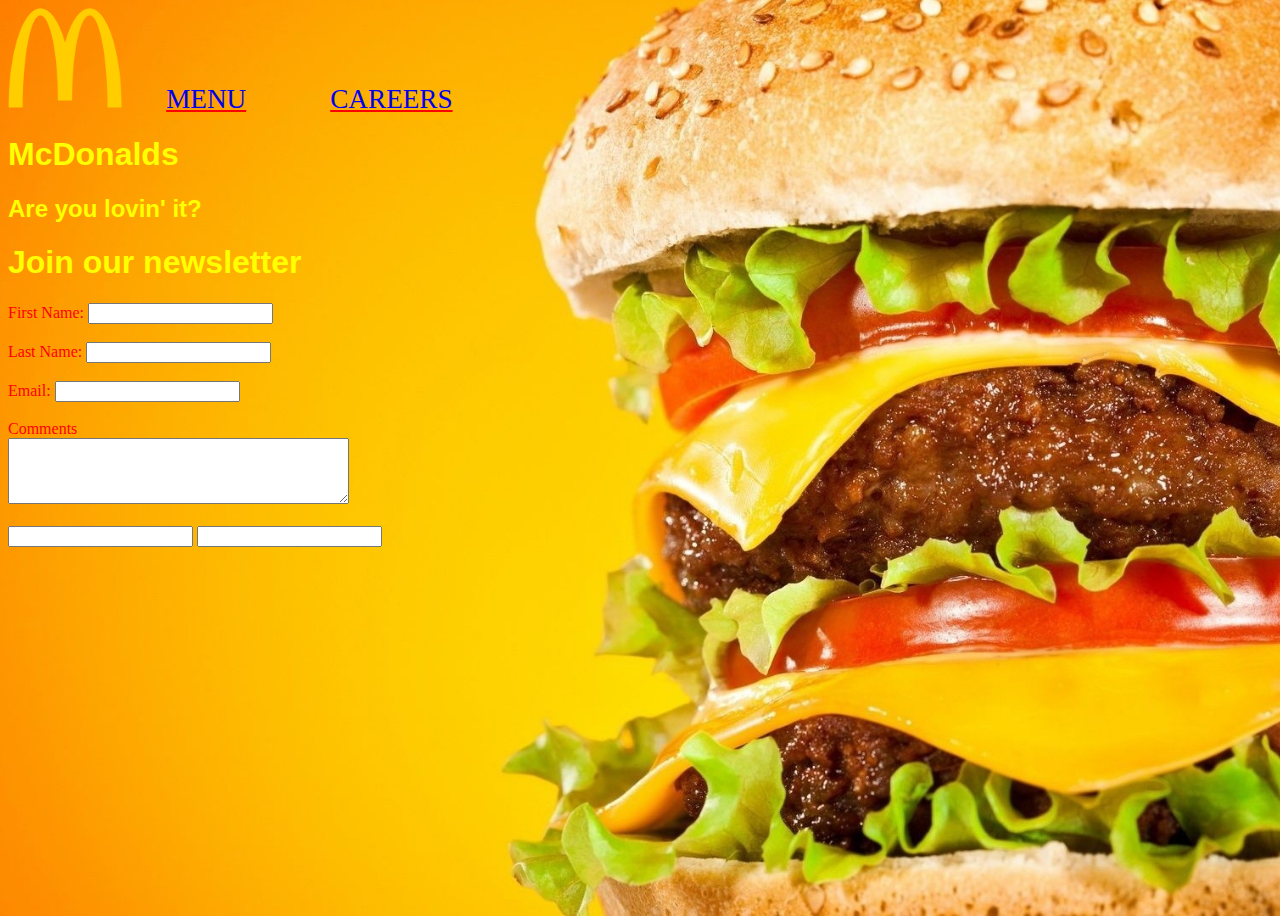
==== contact.html @ 8e04286f "More form stuff" ====
<!DOCTYPE html>
<html lang="en">

<head>
    <meta charset="utf-8">
    <title>McFast Food</title>
    <link rel="stylesheet" href="css/styles.css">
</head>

<body>
    <img src="images/mclogo.png" alt="McDonalds Logo" height="100">
    <a class="topics" href="menu.html">Menu</a>
    <a class="topics" href="careers.html">Careers</a>
    <h1>McDonalds</h1>
     <h2 class="h2-special">Are you lovin' it?</h2>

    
<h1> Join our newsletter </h1>
<form method=”get”>
    <label>First Name: <input type="text" name="fname" id="fname"> </label><br><br>
    <label>Last Name: <input type="text" name="lname" id="lname"> </label><br><br>
    <label>Email: <input type="text" name="email" id="email"> </label><br><br>
    <label for="comments">Comments</label><br>
    <textarea name="comments" id="comments" rows="4" cols="40"> </textarea>
<br>
<br>
<input type=”submit” values=”Sign Me Up!”> <input type=”reset”>
</form>


    



</body>

</html>
---- css/styles.css ----
body {
    color: #ff0000;
background-image:url(../images/background.jpg);
        background-size: cover;
     background-position: center;
     height: 100vh;
}

h1 {
    color: yellow;
    font-family: sans-serif;
}

h2 {
    color: red;
    font-family: sans-serif;
}

.h2-special {
    color: yellow;
}

h3 {
    font-family: sans-serif;
}

.mission {
    color: white
}

p {
    color: white;
    background-color: rgba(250, 0, 0, 10);
    border-radius: 40px;
    padding: 10px;
    width: 50%;
    margin-top: .5%;
    margin-right: 25%;
    margin-left: 3%;
    margin-bottom: 25px;
    text-align: center;
    color: white;
    font-weight: 700;
    font-family: sans-serif;
}

.h2menu {
    font-family: sans-serif;
    color: white
}

.topics {
    text-transform: uppercase;
    text-decoration-color: #ff0000;
    font-size: 170%;
    padding: 40px
}

.mac {background-color: rgba(0, 0, 0, .8);
    padding: 10px;
    width: 50%;
    margin-top: .5%;
    margin-right: 25%;
    margin-left: 3%;
    margin-bottom: 25px;
    text-align: center;
}

.service { padding: 10px;
    margin-right: 5%;
    margin-left: 15%;
}

.main-text-box {
    position: absolute;
    width: 700px;
    top: 65%;
    left: 40%;
    -webkit-transform: translate(-50%, -50%);
    -ms-transform: translate(-50%, -50%);
    transform: translate(-50%, -50%);
    text-align: center;
}

div.info-box {
    background-color: red;
    border: 2px solid;
    padding: 25px;
    font-size: 25px;
    color: aliceblue;
    float: right;
}

div.careers-box {
    background-color: red;
    border: 2px solid;
    padding: 25px;
    font-size: 25px;
    color: aliceblue;
    float: right;
}

.clear-me {
    clear:right;
}
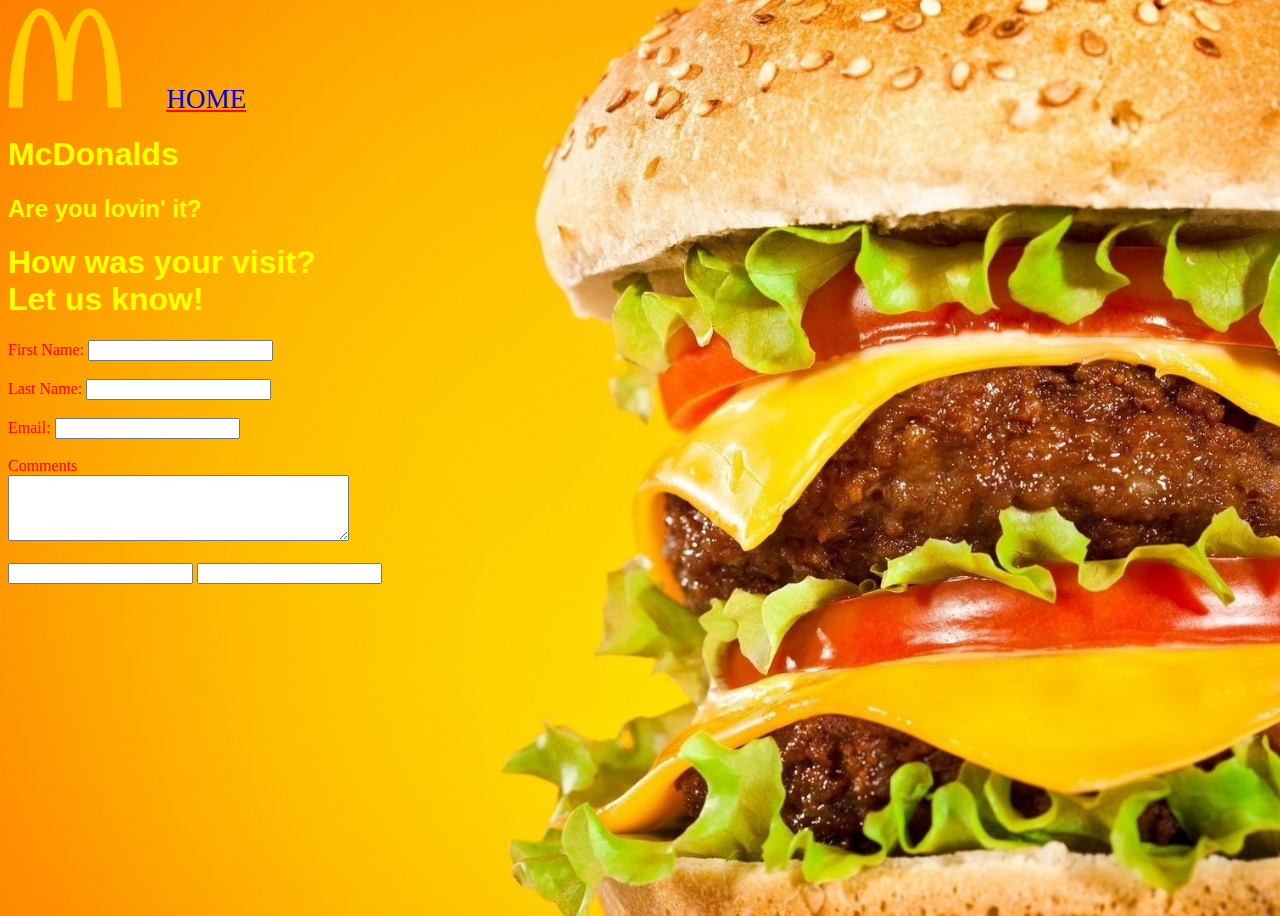
==== commit 8135fe32: "Form stuff" ====
--- a/contact.html
+++ b/contact.html
@@ -9,13 +9,13 @@
 
 <body>
     <img src="images/mclogo.png" alt="McDonalds Logo" height="100">
-    <a class="topics" href="menu.html">Menu</a>
-    <a class="topics" href="careers.html">Careers</a>
+    <a class="topics" href="index.html">Home</a>
     <h1>McDonalds</h1>
      <h2 class="h2-special">Are you lovin' it?</h2>
 
     
-<h1> Join our newsletter </h1>
+<h1> How was your visit?<br> 
+    Let us know!</h1>
 <form method=”get”>
     <label>First Name: <input type="text" name="fname" id="fname"> </label><br><br>
     <label>Last Name: <input type="text" name="lname" id="lname"> </label><br><br>
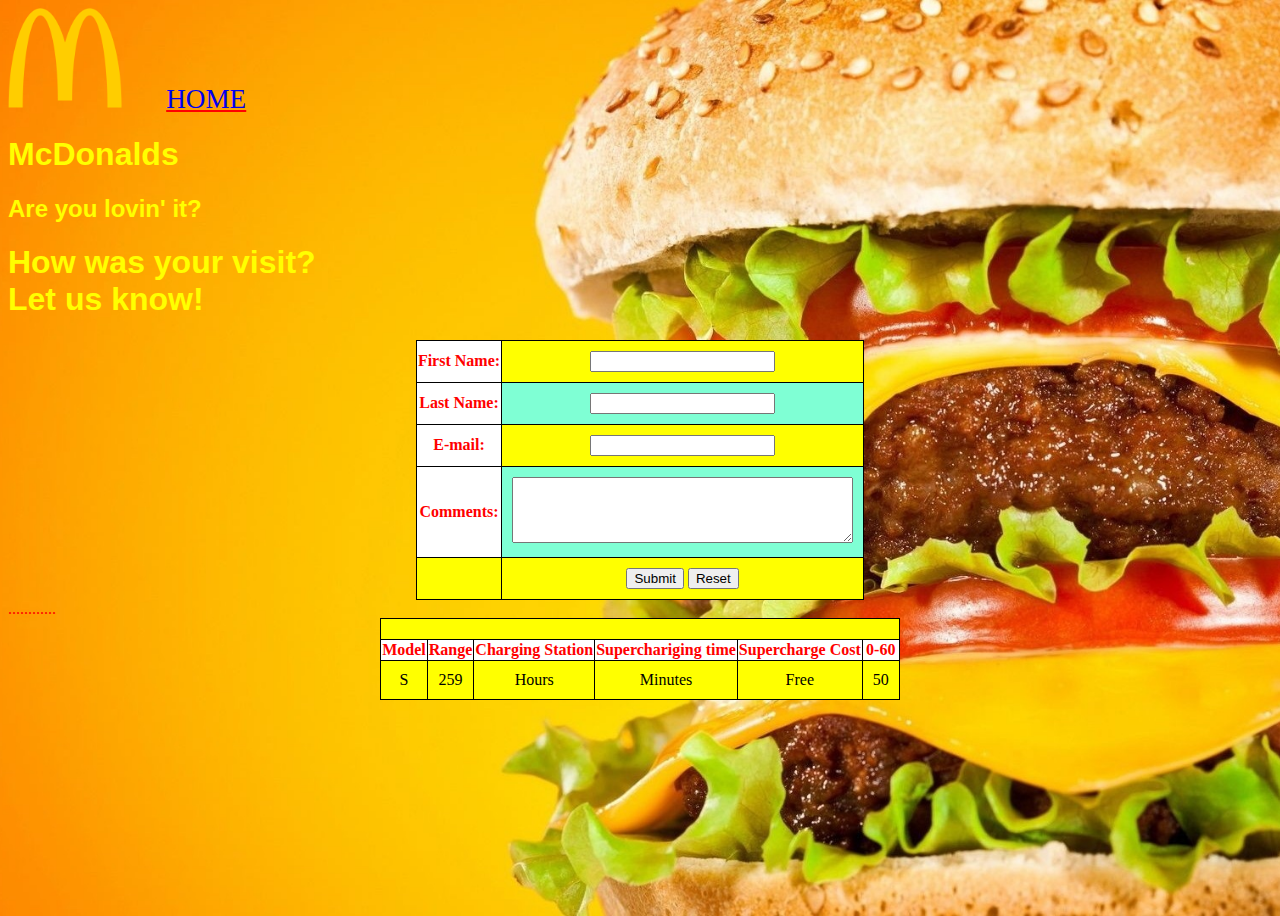
==== commit 63434adf: "New Form" ====
--- a/contact.html
+++ b/contact.html
@@ -2,6 +2,36 @@
 <html lang="en">
 
 <head>
+    <style>
+    table,
+    th,
+        td {
+            border: 1px solid black;
+            border-collapse: collapse;
+            margin: 0 auto;
+        }
+    
+        td {
+            color: #000;
+            padding: 10px;
+            text-align: center;
+            width: auto;
+            
+        }
+        
+        th {
+            background-color: white
+        }
+    
+        tr:nth-child(even) {
+            background-color: aquamarine;
+        }
+    
+        tr:nth-child(odd) {
+            background-color: yellow;
+        }
+        
+    </style>
     <meta charset="utf-8">
     <title>McFast Food</title>
     <link rel="stylesheet" href="css/styles.css">
@@ -11,24 +41,70 @@
     <img src="images/mclogo.png" alt="McDonalds Logo" height="100">
     <a class="topics" href="index.html">Home</a>
     <h1>McDonalds</h1>
-     <h2 class="h2-special">Are you lovin' it?</h2>
-
-    
-<h1> How was your visit?<br> 
-    Let us know!</h1>
-<form method=”get”>
-    <label>First Name: <input type="text" name="fname" id="fname"> </label><br><br>
-    <label>Last Name: <input type="text" name="lname" id="lname"> </label><br><br>
-    <label>Email: <input type="text" name="email" id="email"> </label><br><br>
-    <label for="comments">Comments</label><br>
-    <textarea name="comments" id="comments" rows="4" cols="40"> </textarea>
-<br>
-<br>
-<input type=”submit” values=”Sign Me Up!”> <input type=”reset”>
-</form>
+    <h2 class="h2-special">Are you lovin' it?</h2>
 
 
-    
+    <h1> How was your visit?<br> Let us know!</h1>
+
+
+    <div class="contact-form">
+        <form style="width: 85%; margin: auto;">
+            <table>
+                <tr>
+                    <th><label for="firstname">First Name: </label></th>
+                    <td><input type="text" name="firstname" id="firstname"></td>
+                </tr>
+                <tr>
+                    <th><label for="lastname">Last Name: </label></th>
+                    <td><input type="text" name="lastname" id="lastname"></td>
+                </tr>
+                <tr>
+                    <th><label for="email">E-mail: </label></th>
+                    <td><input type="text" name="email" id="email"></td>
+                </tr>
+                <tr>
+                    <th><label for="comments">Comments:</label></th>
+                    <td><textarea name="comments" id="comments" rows="4" cols="40"></textarea></td>
+                </tr>
+                <tr>
+                    <td></td>
+                    <td>
+                        <input type="submit" id="submit" value="Submit">
+                        <input type="reset" id="reset" value="Reset">
+                    </td>
+                </tr>
+            </table>
+        </form>
+
+
+
+        <table>
+            <tr>
+                <td colspan="6">
+                </td>
+            </tr>
+            <tr>
+                <th>Model</th>
+                <th>Range</th>
+                <th>Charging Station</th>
+                <th>Superchariging time</th>
+                <th>Supercharge Cost</th>
+                <th>0-60</th>
+            </tr>
+            <tr>
+                <td>S</td>
+                <td>259</td>
+                <td>Hours</td>
+                <td>Minutes</td>
+                <td>Free</td>
+                <td>50</td>
+            </tr>
+            <tr>...</tr>
+            <tr>...</tr>
+            <tr>...</tr>
+            <tr>...</tr>
+        </table>
+
 
 
 
--- a/css/styles.css
+++ b/css/styles.css
@@ -103,3 +103,4 @@
 .clear-me {
     clear:right;
 }
+
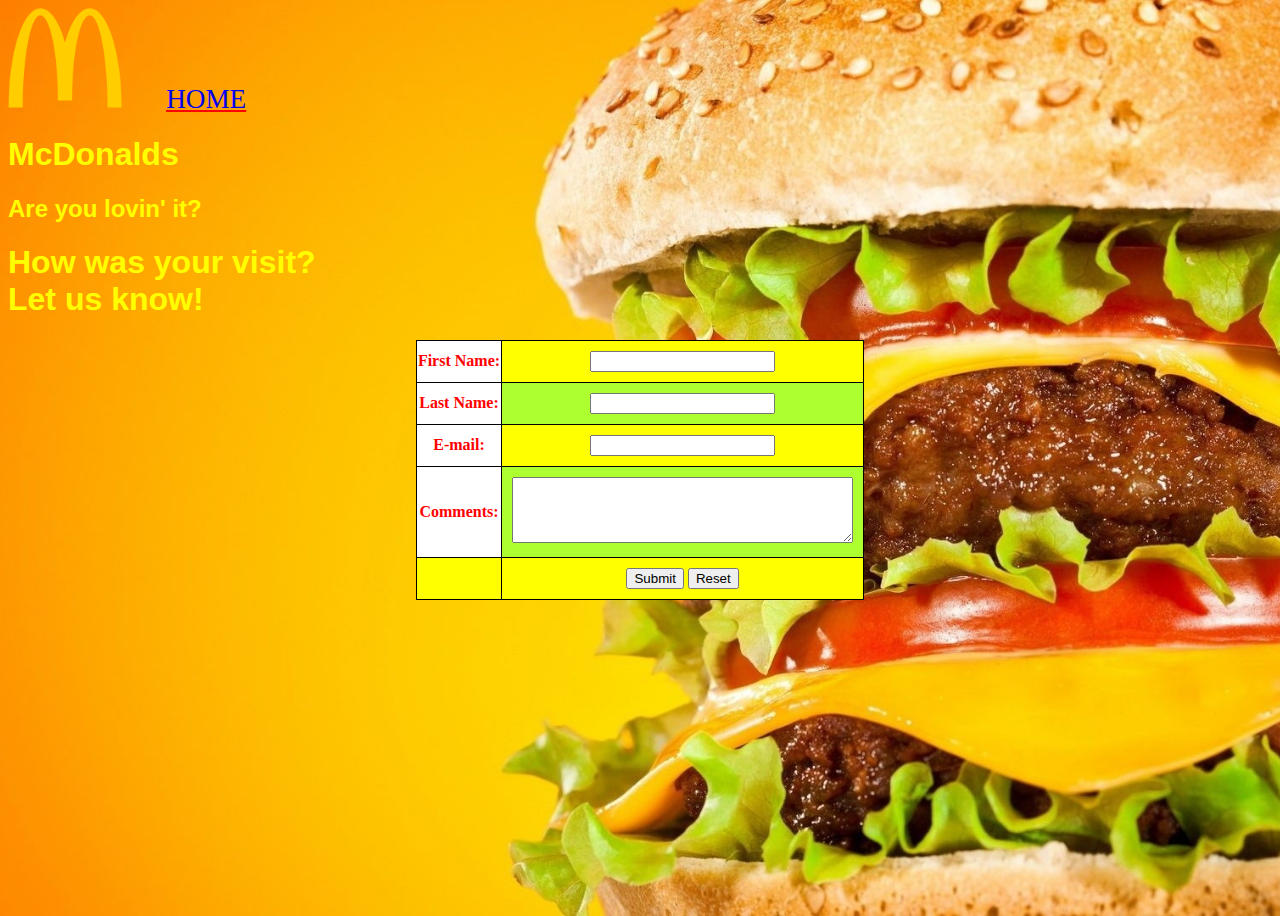
==== commit 671942aa: "Form and Table" ====
--- a/contact.html
+++ b/contact.html
@@ -2,6 +2,10 @@
 <html lang="en">
 
 <head>
+    <meta charset="utf-8">
+    <title>My Favorite Fast Food</title>
+    <link rel="stylesheet" href="css/styles.css">
+
     <style>
     table,
     th,
@@ -24,7 +28,7 @@
         }
     
         tr:nth-child(even) {
-            background-color: aquamarine;
+            background-color: greenyellow;
         }
     
         tr:nth-child(odd) {
@@ -78,32 +82,6 @@
 
 
 
-        <table>
-            <tr>
-                <td colspan="6">
-                </td>
-            </tr>
-            <tr>
-                <th>Model</th>
-                <th>Range</th>
-                <th>Charging Station</th>
-                <th>Superchariging time</th>
-                <th>Supercharge Cost</th>
-                <th>0-60</th>
-            </tr>
-            <tr>
-                <td>S</td>
-                <td>259</td>
-                <td>Hours</td>
-                <td>Minutes</td>
-                <td>Free</td>
-                <td>50</td>
-            </tr>
-            <tr>...</tr>
-            <tr>...</tr>
-            <tr>...</tr>
-            <tr>...</tr>
-        </table>
 
 
 
